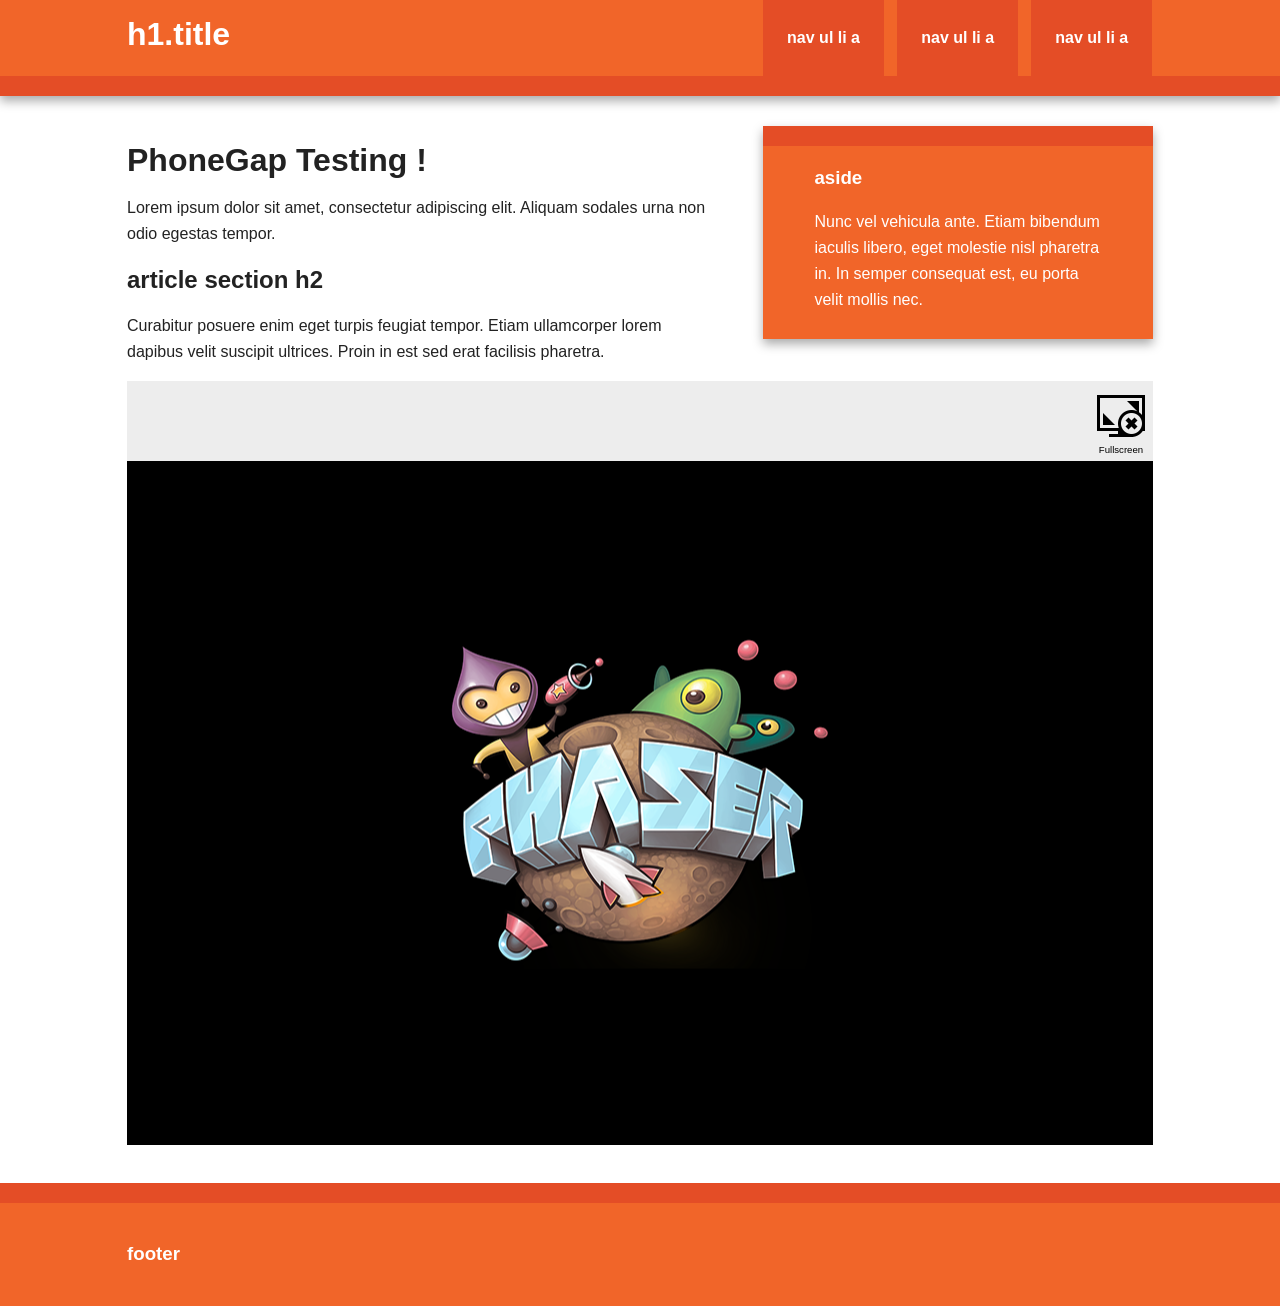
==== Alpha001/index.html @ 54991ec1 "*.*" ====
<!doctype html>
<!--[if lt IE 7]>      <html class="no-js lt-ie9 lt-ie8 lt-ie7" lang=""> <![endif]-->
<!--[if IE 7]>         <html class="no-js lt-ie9 lt-ie8" lang=""> <![endif]-->
<!--[if IE 8]>         <html class="no-js lt-ie9" lang=""> <![endif]-->
<!--[if gt IE 8]><!--> <html class="no-js" lang=""> <!--<![endif]-->
    <head>
        <meta charset="utf-8">
        <meta http-equiv="X-UA-Compatible" content="IE=edge,chrome=1">
        <title>NewBaloon Alpha</title>
        <meta name="description" content="">
        <meta name="viewport" content="width=device-width, initial-scale=1">
        <link rel="apple-touch-icon" href="apple-touch-icon.png">

        <link rel="stylesheet" href="css/normalize.min.css">
        <link rel="stylesheet" href="css/main.css">

        <script src="js/vendor/modernizr-2.8.3-respond-1.4.2.min.js"></script>
		<script type="text/javascript" src="js/phaser.min.js"></script>
		<style>
		body {				 background: #FFFFFF;}
		#bandeauTips{
		background: rgb(237, 237, 237) none repeat scroll 0% 0%;
		height: 80px;
		width: 100%;
		float: right;
		}
		#bandeauTips .tips{
		font-size : 0.75em;
		display: inline-block;
		padding: 25px;
		}
		#fullScreen{
		  color: #000000;
		  background: transparent;
		  padding: 8px 8px 8px 8px;
		  text-decoration: none;
		  font-size: 0.6em;
		  border : none ;
		  float : right;
		}
			
		#fullScreen:before{
		content : " ";
		background-image : url("img/fullscreen.png");
		margin : 0;
		display : block;
		width : 48px;
		height : 48px;
		}
        #newBalloonDiv {		
		font-size : 0.75em;
		display: inline-block;
		padding: 0px;		
		width: 100%;
		height : auto;
		}

		
	</style>
    </head>
		

    <body>
        <!--[if lt IE 8]>
            <p class="browserupgrade">You are using an <strong>outdated</strong> browser. Please <a href="http://browsehappy.com/">upgrade your browser</a> to improve your experience.</p>
        <![endif]-->

        <div class="header-container">
            <header class="wrapper clearfix">
                <h1 class="title">h1.title</h1>
                <nav>
                    <ul>
                        <li><a href="#">nav ul li a</a></li>
                        <li><a href="#">nav ul li a</a></li>
                        <li><a href="#">nav ul li a</a></li>
                    </ul>
                </nav>
            </header>
        </div>

        <div class="main-container">
            <div id="mainWrapper" class="main wrapper clearfix">
                <article>
                    <header>
                        <h1>PhoneGap Testing !</h1>
                        <p>Lorem ipsum dolor sit amet, consectetur adipiscing elit. Aliquam sodales urna non odio egestas tempor.</p>
                    </header>
                    <section>
                        <h2>article section h2</h2>
                        <p>Curabitur posuere enim eget turpis feugiat tempor. Etiam ullamcorper lorem dapibus velit suscipit ultrices. Proin in est sed erat facilisis pharetra.</p>
                    </section>
                </article>

                <aside>
                    <h3>aside</h3>
                    <p>Nunc vel vehicula ante. Etiam bibendum iaculis libero, eget molestie nisl pharetra in. In semper consequat est, eu porta velit mollis nec. </p>
                </aside>
				<div id ="bandeauTips"><span id="TIP" class="tips"></span>
				<button id="fullScreen" class="fullscreen">Loading Page ...</button>
				</div>
					<div id="newBalloonDiv"></div>
            </div> <!-- #main -->
        </div> <!-- #main-container -->

        <div class="footer-container">
            <footer class="wrapper">
                <h3>footer</h3>
            </footer>
        </div>

        <!-- <script src="//ajax.googleapis.com/ajax/libs/jquery/1.11.2/jquery.min.js"></script> -->
        <!-- <script>window.jQuery || document.write('<script src="js/vendor/jquery-1.11.2.min.js"><\/script>')</script> -->
		<!-- <script src="https://ajax.googleapis.com/ajax/libs/jquery/1.11.3/jquery.min.js"></script> -->
        <script src="js/main.js"></script>

	<script>
window.onload= function() {
		var container = document.getElementById("newBalloonDiv");
		// homotetie basée sur picstell 480 x 320
		var referentSizeW = 480;
		var referentSizeH = 320;
		var ratio = referentSizeH / referentSizeW;
		// l'homotetie définit un ratio, qu'on applique sur la largeur pour avoir la hauteur
		// cette largeur est définie par le template du html
       var game = new Phaser.Game(container.clientWidth, container.clientWidth * ratio, Phaser.AUTO, 'newBalloonDiv', { preload: preload, create: create });

	   
	   	document.getElementById("fullScreen").innerHTML = "Fullscreen";
		document.getElementById("fullScreen").onclick = forFullScreen;
		function forFullScreen(){
		launchIntoFullscreen(newBalloonDiv);
		}
	
        function preload () {

            game.load.image('logo', 'assets/phaser.png');

        }

        function create () {

            var logo = game.add.sprite(game.world.centerX, game.world.centerY, 'logo');
            logo.anchor.setTo(0.5, 0.5);

        }
		
		function GetWindowSize (container) {
	//var windowSize = {};		
	
	var windowSize = {
		browserSizeW:   document.documentElement.clientWidth,
		tempW:			document.documentElement.clientWidth,
		browserSizeH:	document.documentElement.clientHeight,
		containerW:		container.offsetWidth,
		containerH:		container.offsetHeight
		};
	console.log("Browser : " + windowSize.browserSizeW + " X " + windowSize.browserSizeH + " px");
	console.log("Container : " + windowSize.containerW + " X " + windowSize.containerH + " px");
	return(windowSize);
	}
	// Find the right method, call on correct element
	function launchIntoFullscreen(element) {
	//isFullScreen = true;
		  if(element.requestFullscreen) {
			element.requestFullscreen();
		  } else if(element.mozRequestFullScreen) {
			element.mozRequestFullScreen();
		  } else if(element.webkitRequestFullscreen) {
			element.webkitRequestFullscreen();
		  } else if(element.msRequestFullscreen) {
			element.msRequestFullscreen();
		  }
		}
	function browserResized() {
			// var fullscreenElement = document.fullscreenElement || document.mozFullScreenElement || document.webkitFullscreenElement;
			// var fullscreenEnabled = document.fullscreenEnabled || document.mozFullScreenEnabled || document.webkitFullscreenEnabled;
			// alert(isFullScreen + "  Raffraichissez la page pour que le lecteur s'adapte aux nouvelles dimensions.");
			
			// Ne réagir que si la largeur à changé, pas la hauteur :
			if (Math.abs(windowSize.tempW -  document.documentElement.clientWidth) > 20 ) {
			windowSize.tempW = document.documentElement.clientWidth;
			document.getElementById("TIP").innerHTML = "Le navigateur a été redimensionné. Vous devrez peut-être raffraichir la page";
			var resetTips = debounce(effaceTips, 4000); // debounce permet de ne lancer une function qu'au bout d'un certain délai.
			resetTips();
			}
		}	
	function effaceTips(){document.getElementById("TIP").innerHTML = " ";}
	// Returns a function, that, as long as it continues to be invoked, will not
	// be triggered. The function will be called after it stops being called for
	// N milliseconds. If `immediate` is passed, trigger the function on the
	// leading edge, instead of the trailing.
	function debounce(func, wait, immediate) {
		var timeout;
		return function() {
			var context = this, args = arguments;
			var later = function() {
				timeout = null;
				if (!immediate) func.apply(context, args);
			};
			var callNow = immediate && !timeout;
			clearTimeout(timeout);
			timeout = setTimeout(later, wait);
			if (callNow) func.apply(context, args);
		};
	};

};
	</script>
    </body>
</html>
---- Alpha001/css/main.css ----
/*! HTML5 Boilerplate v5.0 | MIT License | http://h5bp.com/ */

html {
    color: #222;
    font-size: 1em;
    line-height: 1.4;
}

::-moz-selection {
    background: #545454;
    text-shadow: none;
}

::selection {
    background: #545454;
    text-shadow: none;
}
:-webkit-full-screen {
  /* properties */
     background: #545454;
}

:-moz-full-screen {
  /* properties */
     background: #545454;
}

:-ms-fullscreen {
  /* properties */
     background: #545454;
}

:full-screen { /*pre-spec */
  /* properties */
     background: #545454;
}

:fullscreen { /* spec */
  /* properties */
     background: #545454;
}

/* deeper elements */
:-webkit-full-screen video {
   background: #545454;
  width: 100%;
  height: 100%;
}

/* styling the backdrop*/
::backdrop {
  /* properties */
}
::-ms-backdrop {
  /* properties */
}
hr {
    display: block;
    height: 1px;
    border: 0;
    border-top: 1px solid #ccc;
    margin: 1em 0;
    padding: 0;
}

audio,
canvas,
iframe,
img,
svg,
video {
    vertical-align: middle;
}

fieldset {
    border: 0;
    margin: 0;
    padding: 0;
}

textarea {
    resize: vertical;
}

.browserupgrade {
    margin: 0.2em 0;
    background: #ccc;
    color: #000;
    padding: 0.2em 0;
}


/* ===== Initializr Styles ==================================================
   Author: Jonathan Verrecchia - verekia.com/initializr/responsive-template
   ========================================================================== */

body {
    font: 16px/26px Helvetica, Helvetica Neue, Arial;
}

.wrapper {
    width: 90%;
    margin: 0 5%;
}

/* ===================
    ALL: Orange Theme
   =================== */

.header-container {
    border-bottom: 20px solid #e44d26;
}

.footer-container,
.main aside {
    border-top: 20px solid #e44d26;
}

.header-container,
.footer-container,
.main aside {
    background: #f16529;
}

.title {
    color: white;
}

/* ==============
    MOBILE: Menu
   ============== */

nav ul {
    margin: 0;
    padding: 0;
    list-style-type: none;
}

nav a {
    display: block;
    margin-bottom: 10px;
    padding: 15px 0;

    text-align: center;
    text-decoration: none;
    font-weight: bold;

    color: white;
    background: #e44d26;
}

nav a:hover,
nav a:visited {
    color: white;
}

nav a:hover {
    text-decoration: underline;
}

/* ==============
    MOBILE: Main
   ============== */

.main {
    padding: 30px 0;
}

.main article h1 {
    font-size: 2em;
}

.main aside {
    color: white;
    padding: 0px 5% 10px;
}

.footer-container footer {
    color: white;
    padding: 20px 0;
}

/* ===============
    ALL: IE Fixes
   =============== */

.ie7 .title {
    padding-top: 20px;
}

/* ==========================================================================
   Author's custom styles
   ========================================================================== */















/* ==========================================================================
   Media Queries
   ========================================================================== */

@media only screen and (min-width: 480px) {

/* ====================
    INTERMEDIATE: Menu
   ==================== */

    nav a {
        float: left;
        width: 27%;
        margin: 0 1.7%;
        padding: 25px 2%;
        margin-bottom: 0;
    }

    nav li:first-child a {
        margin-left: 0;
    }

    nav li:last-child a {
        margin-right: 0;
    }

/* ========================
    INTERMEDIATE: IE Fixes
   ======================== */

    nav ul li {
        display: inline;
    }

    .oldie nav a {
        margin: 0 0.7%;
    }
}

@media only screen and (min-width: 768px) {

/* ====================
    WIDE: CSS3 Effects
   ==================== */

    .header-container,
    .main aside {
        -webkit-box-shadow: 0 5px 10px #aaa;
           -moz-box-shadow: 0 5px 10px #aaa;
                box-shadow: 0 5px 10px #aaa;
    }

/* ============
    WIDE: Menu
   ============ */

    .title {
        float: left;
    }

    nav {
        float: right;
        width: 38%;
    }

/* ============
    WIDE: Main
   ============ */

    .main article {
        float: left;
        width: 57%;
    }

    .main aside {
        float: right;
        width: 28%;
    }
}

@media only screen and (min-width: 1140px) {

/* ===============
    Maximal Width
   =============== */

    .wrapper {
        width: 1026px; /* 1140px - 10% for margins */
        margin: 0 auto;
    }
}

/* ==========================================================================
   Helper classes
   ========================================================================== */

.hidden {
    display: none !important;
    visibility: hidden;
}

.visuallyhidden {
    border: 0;
    clip: rect(0 0 0 0);
    height: 1px;
    margin: -1px;
    overflow: hidden;
    padding: 0;
    position: absolute;
    width: 1px;
}

.visuallyhidden.focusable:active,
.visuallyhidden.focusable:focus {
    clip: auto;
    height: auto;
    margin: 0;
    overflow: visible;
    position: static;
    width: auto;
}

.invisible {
    visibility: hidden;
}

.clearfix:before,
.clearfix:after {
    content: " ";
    display: table;
}

.clearfix:after {
    clear: both;
}

.clearfix {
    *zoom: 1;
}

/* ==========================================================================
   Print styles
   ========================================================================== */

@media print {
    *,
    *:before,
    *:after {
        background: transparent !important;
        color: #000 !important;
        box-shadow: none !important;
        text-shadow: none !important;
    }

    a,
    a:visited {
        text-decoration: underline;
    }

    a[href]:after {
        content: " (" attr(href) ")";
    }

    abbr[title]:after {
        content: " (" attr(title) ")";
    }

    a[href^="#"]:after,
    a[href^="javascript:"]:after {
        content: "";
    }

    pre,
    blockquote {
        border: 1px solid #999;
        page-break-inside: avoid;
    }

    thead {
        display: table-header-group;
    }

    tr,
    img {
        page-break-inside: avoid;
    }

    img {
        max-width: 100% !important;
    }

    p,
    h2,
    h3 {
        orphans: 3;
        widows: 3;
    }

    h2,
    h3 {
        page-break-after: avoid;
    }
}
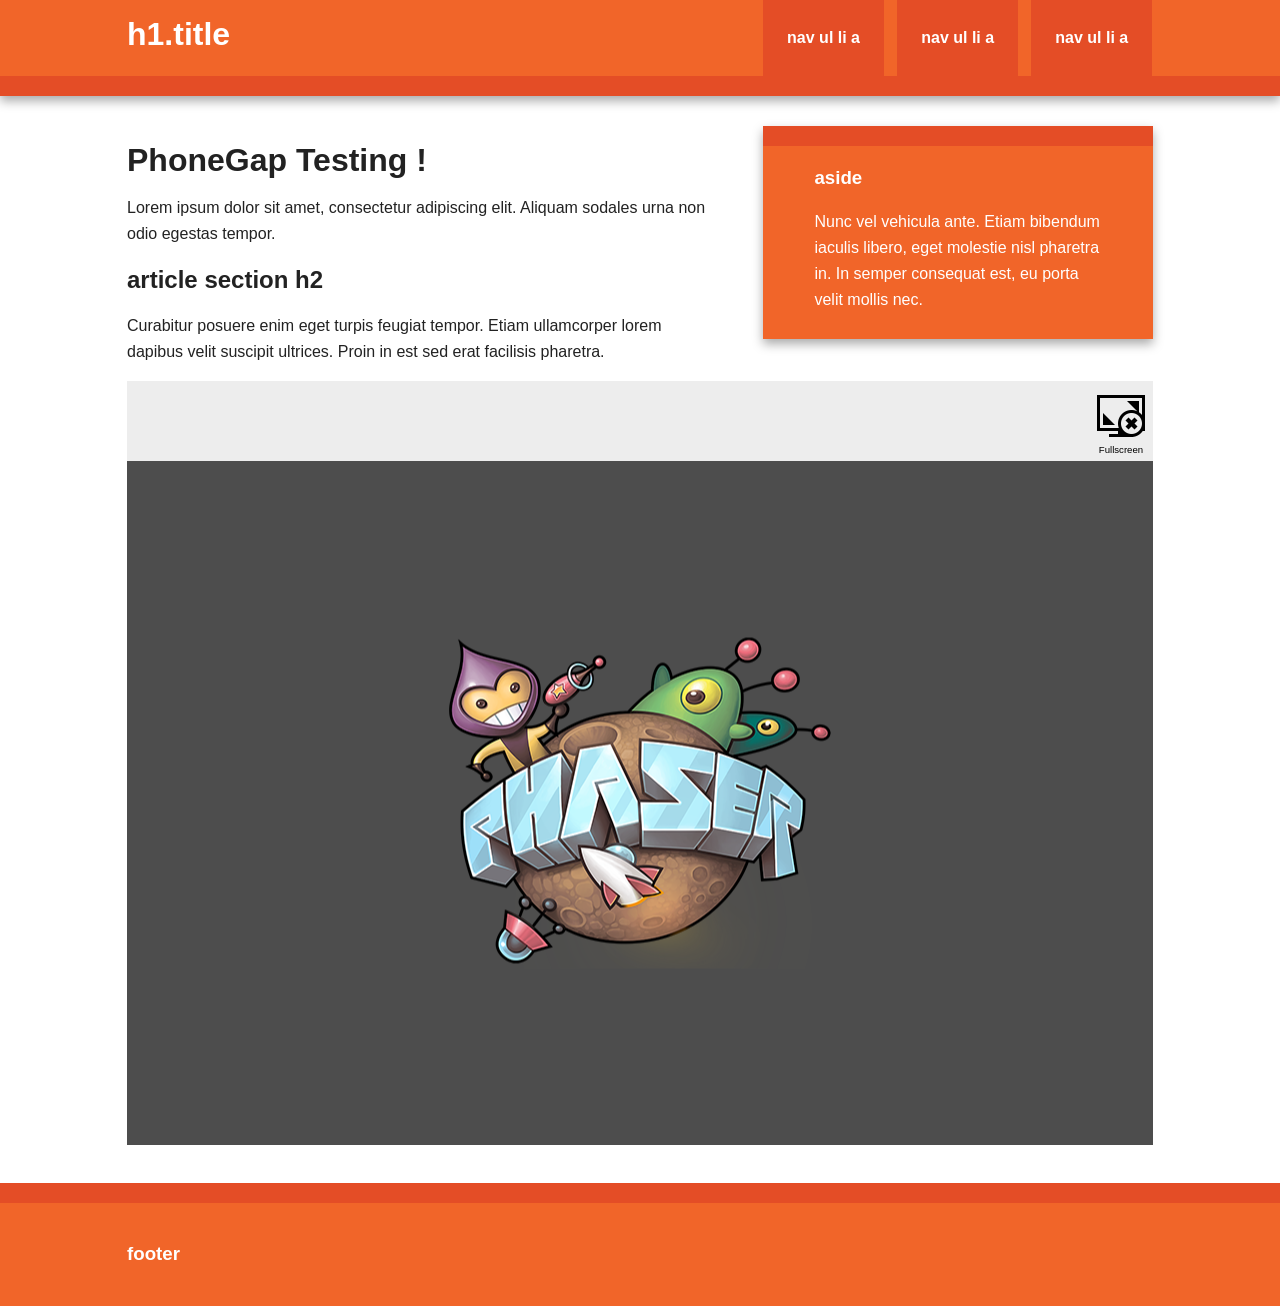
==== commit 3fff83fa: "fullscreen tests 001" ====
--- a/Alpha001/index.html
+++ b/Alpha001/index.html
@@ -122,7 +122,7 @@
 		var ratio = referentSizeH / referentSizeW;
 		// l'homotetie définit un ratio, qu'on applique sur la largeur pour avoir la hauteur
 		// cette largeur est définie par le template du html
-       var game = new Phaser.Game(container.clientWidth, container.clientWidth * ratio, Phaser.AUTO, 'newBalloonDiv', { preload: preload, create: create });
+       var game = new Phaser.Game(container.clientWidth, container.clientWidth * ratio, Phaser.AUTO, 'newBalloonDiv', { preload: preload, create: create, update: update, render: render });
 
 	   
 	   	document.getElementById("fullScreen").innerHTML = "Fullscreen";
@@ -141,6 +141,17 @@
 
             var logo = game.add.sprite(game.world.centerX, game.world.centerY, 'logo');
             logo.anchor.setTo(0.5, 0.5);
+			 game.stage.backgroundColor = '#4d4d4d';
+
+			// Stretch to fill
+			game.scale.fullScreenScaleMode = Phaser.ScaleManager.SHOW_ALL;
+
+			// Keep original size
+			// game.scale.fullScreenScaleMode = Phaser.ScaleManager.NO_SCALE;
+
+			// Maintain aspect ratio
+			// game.scale.fullScreenScaleMode = Phaser.ScaleManager.SHOW_ALL;
+			game.input.onDown.add(gofull, this);
 
         }
 		
@@ -204,6 +215,31 @@
 		};
 	};
 
+
+ function gofull() {
+
+    if (game.scale.isFullScreen)
+    {
+        game.scale.stopFullScreen();
+    }
+    else
+    {
+        game.scale.startFullScreen(false);
+    }
+
+	}
+	function update () { };
+	
+	function render () {
+
+    // game.debug.text('Click / Tap to go fullscreen', 270, 16);
+    // game.debug.text('Click / Tap to go fullscreen', 0, 16);
+
+    //game.debug.inputInfo(32, 32);
+    //game.debug.pointer(game.input.activePointer);
+
+	};
+
 };
 	</script>
     </body>
